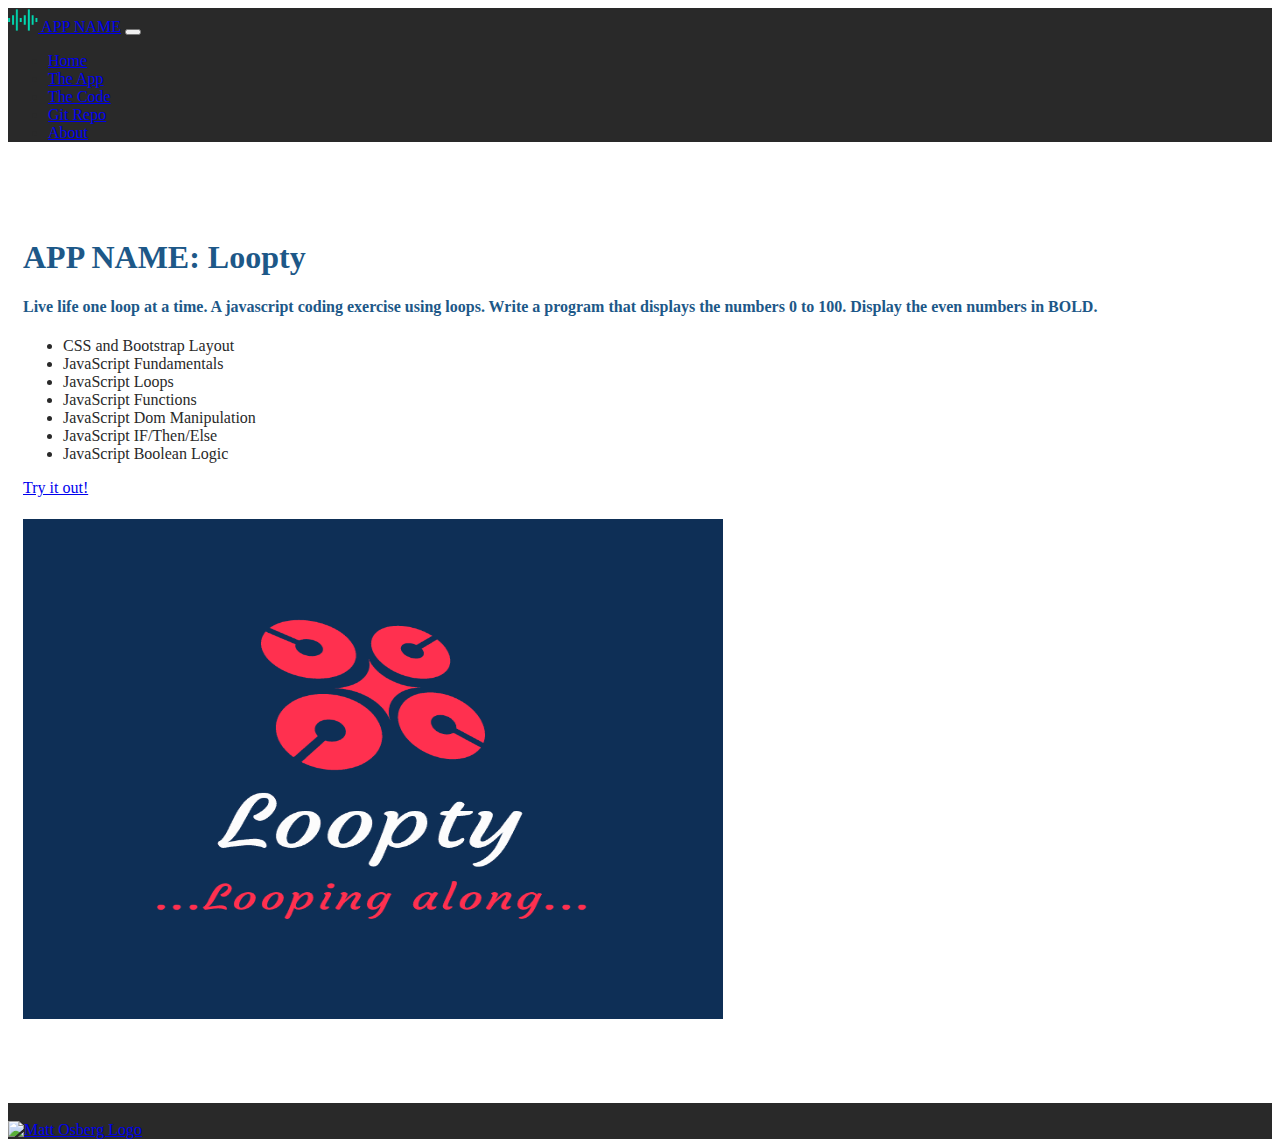
==== index.html @ b8e1c9c5 "Initial commit" ====
<!doctype html>
<html lang="en" class="h-100">


<head>
    <title>App Name: A Coding Project By Matt Osberg</title>
    <!-- Required meta tags -->
    <meta charset="utf-8">
    <meta name="viewport" content="width=device-width, initial-scale=1, shrink-to-fit=no">

    <!-- Bootstrap CSS -->
    <link href="https://cdn.jsdelivr.net/npm/bootstrap@5.1.0/dist/css/bootstrap.min.css" rel="stylesheet"
        integrity="sha384-KyZXEAg3QhqLMpG8r+8fhAXLRk2vvoC2f3B09zVXn8CA5QIVfZOJ3BCsw2P0p/We" crossorigin="anonymous">
    <script src="https://kit.fontawesome.com/5db21ba9c6.js" crossorigin="anonymous"></script>
    <link href="/css/site.css" rel="stylesheet">
    <link rel="icon" type="image/png" href="img/favicon-32x32.png">
</head>


<body class="d-flex flex-column h-100">

    <!-- ***** Nav Section ***** -->

<nav class="navbar navbar-expand-md navbar-dark fixed-top">
    <div class="container-fluid">
        <a class="navbar-brand" href="#"><img src="img/favicon.png" class="d-inline-block align-text-top" alt="Matt Osberg Logo" width="30" height="24"> APP NAME</a>
        <button class="navbar-toggler" type="button" data-bs-toggle="collapse" data-bs-target="#navbarCollapse"
            aria-controls="navbarCollapse" aria-expanded="false" aria-label="Toggle navigation">
            <span class="navbar-toggler-icon"></span>
        </button>
        <div class="collapse navbar-collapse" id="navbarCollapse">
            <ul class="navbar-nav me-auto mb-2 mb-md-0">
                <li class="nav-item">
                    <a class="nav-link active" aria-current="page" href="index.html">Home</a>
                </li>
                <li class="nav-item">
                    <a class="nav-link" href="app.html">The App</a>
                </li>
                <li class="nav-item">
                    <a class="nav-link" href="code.html">The Code</a>
                </li>
                <li class="nav-item">
                    <a class="nav-link" target="_blank" href="#">Git Repo</a>
                </li>
                <li class="nav-item">
                    <a class="nav-link" target="_blank" href="https://www.linkedin.com/in/matt-osberg">About</a>
                </li>
            </ul>
        </div>
    </div>
</nav>

    <!-- ***** Main Section ***** -->

    <main class="flex-shrink-0">
       <div class="container col-xxl-8 px-4 py-5">
           <div class="row g-5 py-5 row-cols-1 row-cols-lg-2">
                <div class="col order-last order-lg-first">
                    <h1 class="display-5 fw-bold lh-1 mb-3">APP NAME: Loopty</h1>
                    <h4 class="lead">Live life one loop at a time. A javascript coding exercise using loops. Write a program that displays the numbers 0 to 100. Display the even numbers in <strong>BOLD.</strong>
                    </h4>
                    <ul class="fa-ul pt-2 checklist">
                        <li><span class="fa-li"><i class="fas fa-check-square"></i></span>CSS and Bootstrap Layout</li>
                        <li><span class="fa-li"><i class="fas fa-check-square"></i></span>JavaScript Fundamentals</li>
                        <li><span class="fa-li"><i class="fas fa-check-square"></i></span>JavaScript Loops</li>
                        <li><span class="fa-li"><i class="fas fa-check-square"></i></span>JavaScript Functions</li>
                        <li><span class="fa-li"><i class="fas fa-check-square"></i></span>JavaScript Dom Manipulation</li>
                        <li><span class="fa-li"><i class="fas fa-check-square"></i></span>JavaScript IF/Then/Else</li>
                        <li><span class="fa-li"><i class="fas fa-check-square"></i></span>JavaScript Boolean Logic</li>
                    </ul>
                    <div>
                        <a type="button" class="btn btn-outline-dark btn-lg px-4 me-md-2" href="app.html">Try it out!</a>
                    </div>
                    <h5 class="fw-bold mt-5">
                        <div class="d-flex">
                            <div class="row row-cols-2 row-cols-sm-4">
                                <div class="col d-flex justify-content-center"><i class="fab fa-js-square fa-4x jsicon"></i></div>
                                <div class="col d-flex justify-content-center"><i class="fab fa-bootstrap fa-4x bsicon"></i></div>
                                <div class="col d-flex justify-content-center"><i class="fab fa-html5 fa-4x html5icon"></i></div>
                                <div class="col d-flex justify-content-center"><i class="fab fa-css3-alt fa-4x css3icon"></i></div>
                            </div>
                        </div>
                    </h5>
                </div>
                <div class="col d-flex align-content-center">
                    <img src="img/Loopty.png" class="img-fluid center-block d-block mx-auto" alt="App Logo" width="700" height="500">
                </div>
            </div>
       </div>
    </main>

    <!-- ***** Footer Section ***** -->

    <footer class="footer mt-auto py-3 sticky-footer">
        <div class="container-fluid">
            <div class="row row-cols-1 row-cols-lg-3 gy-2">
                <div class="col order-last order-lg-first text-light">
                    <div class="footerCopy"><span class="text-muted">&copy;2021</span> Matt Osberg | mdosberg83@gmail.com</div>
                </div>
                <div class="col d-flex align-items-center justify-content-start justify-content-lg-center">
                    <a href="https://www.linkedin.com/in/matt-osberg" target="_blank">
                        <img src="img/banner.png" alt="Matt Osberg Logo" height="33" title="LinkedIn">
                        </a>                </div>
                <div class="col d-flex align-items-center justify-content-start justify-content-lg-end">
                    <div class="row">
                        <div class="social col"><a href="https://github.com/mozzy83" target="_blank"><i class="fab fa-github fa-2x" title="GitHub"></i></a></div>
                        <div class="social col"><a href="https://www.linkedin.com/in/matt-osberg" target="_blank"><i class="fab fa-linkedin fa-2x" title="LinkedIn"></i></a></div>
                        <div class="social col"><a href="https://discordapp.com/users/876262769215811645" target="_blank"><i class="fab fa-discord fa-2x" title="Discord"></i></a></div>
                        <!-- <div class="social col"><a href="#" target="_blank"><i class="fab fa-twitter fa-2x" title="Twitter"></i></a></div>-->
                    </div>
                </div>
            </div>
        </div>
    </footer>

    <!-- Bootstrap JS -->
    <script src="https://cdn.jsdelivr.net/npm/bootstrap@5.1.0/dist/js/bootstrap.bundle.min.js"
        integrity="sha384-U1DAWAznBHeqEIlVSCgzq+c9gqGAJn5c/t99JyeKa9xxaYpSvHU5awsuZVVFIhvj" crossorigin="anonymous">
    </script>

</body>

</html>
---- css/site.css ----
:root {
    --primary-color: #1d5888;
    --secondary-color: #ff993b;
    --dark-color: #292929;
    --white-color: #e7e7e7;
}

body {
    color: var(--dark-color);
}

nav {
    background-color: var(--dark-color);
}

footer {
    background-color: var(--dark-color);
}

h1,h2,h3,h4,h5,h6 {
    color: var(--primary-color);
}

footer {
    padding-right: 0rem;
}

footer .social>a{
    color: var(--white-color);
    opacity: .75;
}

footer .social>a:hover {
    color: #00d8b1;
    opacity: 0.75;
}

.footerCopy {
    opacity: 0.75;;
}

.bsicon {
    color: purple;
}

.jsicon {
    color: rgb(226,211,4);
}

.html5icon {
    color:orangered;
}

.css3icon {
    color:rgb(11,82,214);
}

.checklist > li i {
    color: var(--secondary-color);
}

code[class*="language-"],
        pre[class*="language-"] {
            white-space: pre-wrap;
            word-break: break-all;
            word-wrap: break-word;
        }

main>.container {
    padding: 60px 15px 0;
    margin-bottom: 5rem;
}
.sticky-nav {
    position: fixed;
    left: 0;
    bottom: 0;
    width: 100%;
}
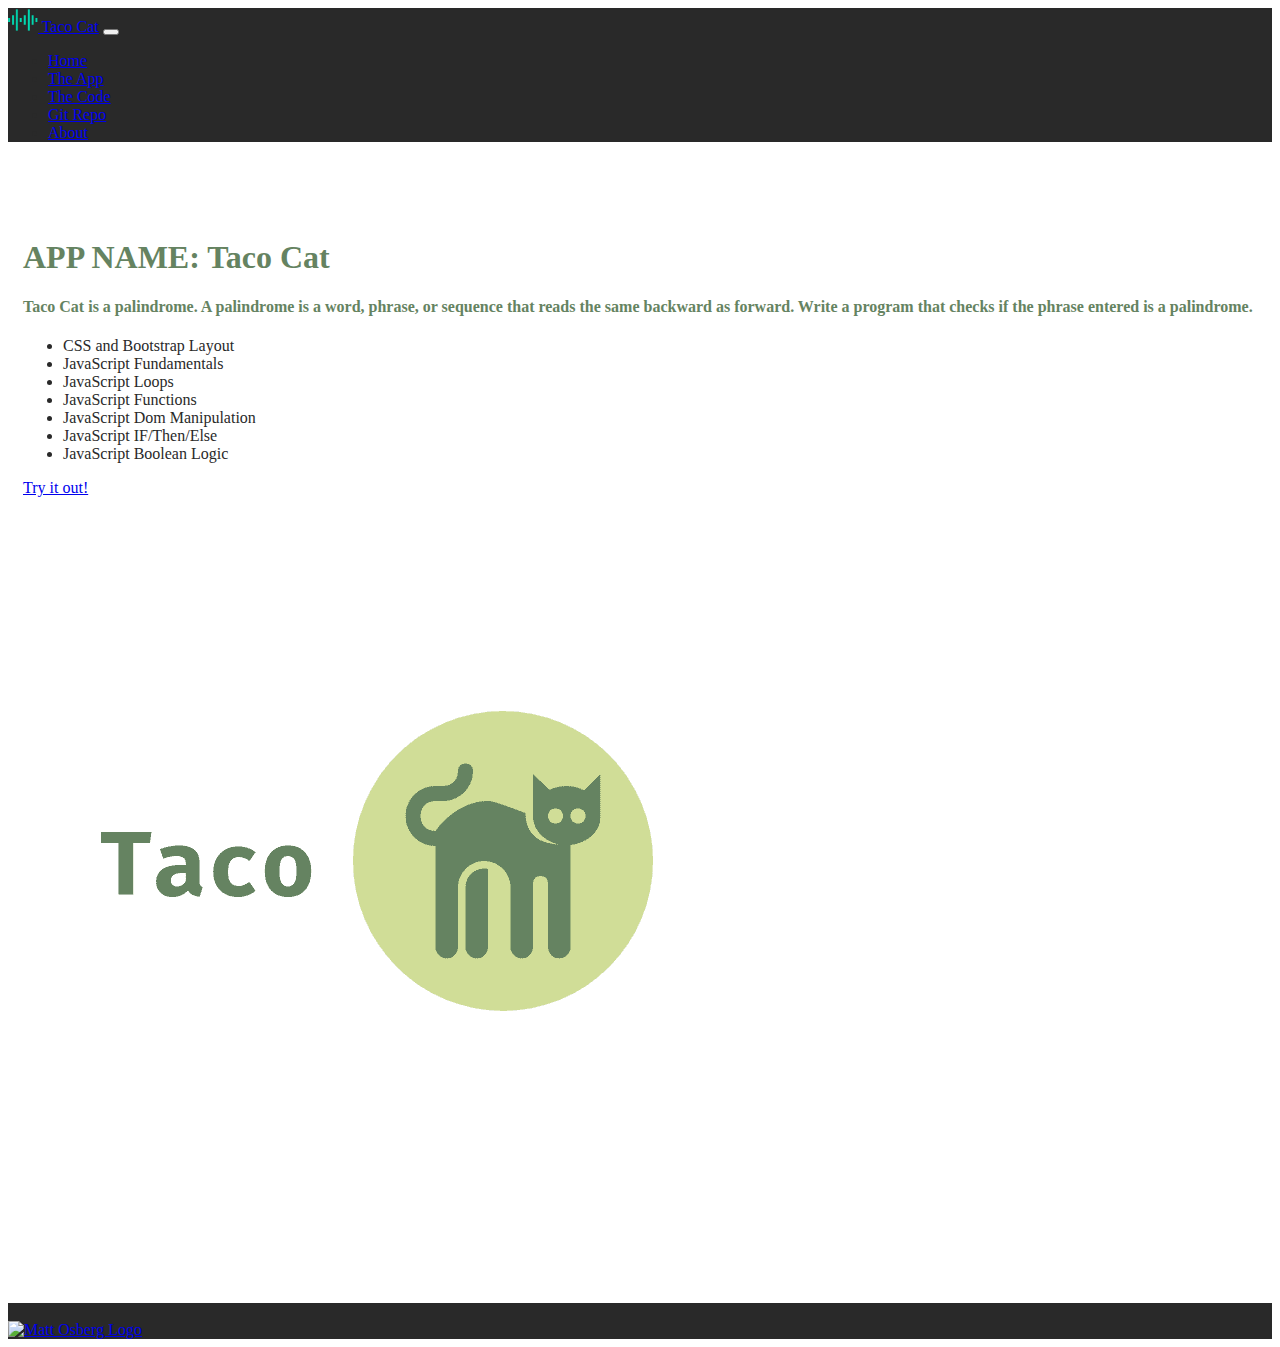
==== commit 93c55580: "Initial commit - complete build" ====
--- a/index.html
+++ b/index.html
@@ -3,7 +3,7 @@
 
 
 <head>
-    <title>App Name: A Coding Project By Matt Osberg</title>
+    <title>Taco Cat: A Coding Project By Matt Osberg</title>
     <!-- Required meta tags -->
     <meta charset="utf-8">
     <meta name="viewport" content="width=device-width, initial-scale=1, shrink-to-fit=no">
@@ -23,7 +23,7 @@
 
 <nav class="navbar navbar-expand-md navbar-dark fixed-top">
     <div class="container-fluid">
-        <a class="navbar-brand" href="#"><img src="img/favicon.png" class="d-inline-block align-text-top" alt="Matt Osberg Logo" width="30" height="24"> APP NAME</a>
+        <a class="navbar-brand" href="#"><img src="img/favicon.png" class="d-inline-block align-text-top" alt="Matt Osberg Logo" width="30" height="24"> Taco Cat</a>
         <button class="navbar-toggler" type="button" data-bs-toggle="collapse" data-bs-target="#navbarCollapse"
             aria-controls="navbarCollapse" aria-expanded="false" aria-label="Toggle navigation">
             <span class="navbar-toggler-icon"></span>
@@ -40,7 +40,7 @@
                     <a class="nav-link" href="code.html">The Code</a>
                 </li>
                 <li class="nav-item">
-                    <a class="nav-link" target="_blank" href="#">Git Repo</a>
+                    <a class="nav-link" target="_blank" href="https://github.com/mozzy83/Taco-Cat.git">Git Repo</a>
                 </li>
                 <li class="nav-item">
                     <a class="nav-link" target="_blank" href="https://www.linkedin.com/in/matt-osberg">About</a>
@@ -56,8 +56,8 @@
        <div class="container col-xxl-8 px-4 py-5">
            <div class="row g-5 py-5 row-cols-1 row-cols-lg-2">
                 <div class="col order-last order-lg-first">
-                    <h1 class="display-5 fw-bold lh-1 mb-3">APP NAME: Loopty</h1>
-                    <h4 class="lead">Live life one loop at a time. A javascript coding exercise using loops. Write a program that displays the numbers 0 to 100. Display the even numbers in <strong>BOLD.</strong>
+                    <h1 class="display-5 fw-bold lh-1 mb-3">APP NAME: Taco Cat</h1>
+                    <h4 class="lead">Taco Cat is a palindrome. A palindrome is a word, phrase, or sequence that reads the same backward as forward. Write a program that checks if the phrase entered is a palindrome.
                     </h4>
                     <ul class="fa-ul pt-2 checklist">
                         <li><span class="fa-li"><i class="fas fa-check-square"></i></span>CSS and Bootstrap Layout</li>
@@ -74,16 +74,16 @@
                     <h5 class="fw-bold mt-5">
                         <div class="d-flex">
                             <div class="row row-cols-2 row-cols-sm-4">
-                                <div class="col d-flex justify-content-center"><i class="fab fa-js-square fa-4x jsicon"></i></div>
-                                <div class="col d-flex justify-content-center"><i class="fab fa-bootstrap fa-4x bsicon"></i></div>
-                                <div class="col d-flex justify-content-center"><i class="fab fa-html5 fa-4x html5icon"></i></div>
-                                <div class="col d-flex justify-content-center"><i class="fab fa-css3-alt fa-4x css3icon"></i></div>
+                                <div class="col d-flex justify-content-center"><i class="fab fa-js-square fa-3x jsicon"></i></div>
+                                <div class="col d-flex justify-content-center"><i class="fab fa-bootstrap fa-3x bsicon"></i></div>
+                                <div class="col d-flex justify-content-center"><i class="fab fa-html5 fa-3x html5icon"></i></div>
+                                <div class="col d-flex justify-content-center"><i class="fab fa-css3-alt fa-3x css3icon"></i></div>
                             </div>
                         </div>
                     </h5>
                 </div>
                 <div class="col d-flex align-content-center">
-                    <img src="img/Loopty.png" class="img-fluid center-block d-block mx-auto" alt="App Logo" width="700" height="500">
+                    <img src="img/TacoCat3.png" class="img-fluid center-block d-block mx-auto" alt="App Logo" width="700" height="700">
                 </div>
             </div>
        </div>
--- a/css/site.css
+++ b/css/site.css
@@ -1,5 +1,5 @@
 :root {
-    --primary-color: #1d5888;
+    --primary-color: #658361;
     --secondary-color: #ff993b;
     --dark-color: #292929;
     --white-color: #e7e7e7;
